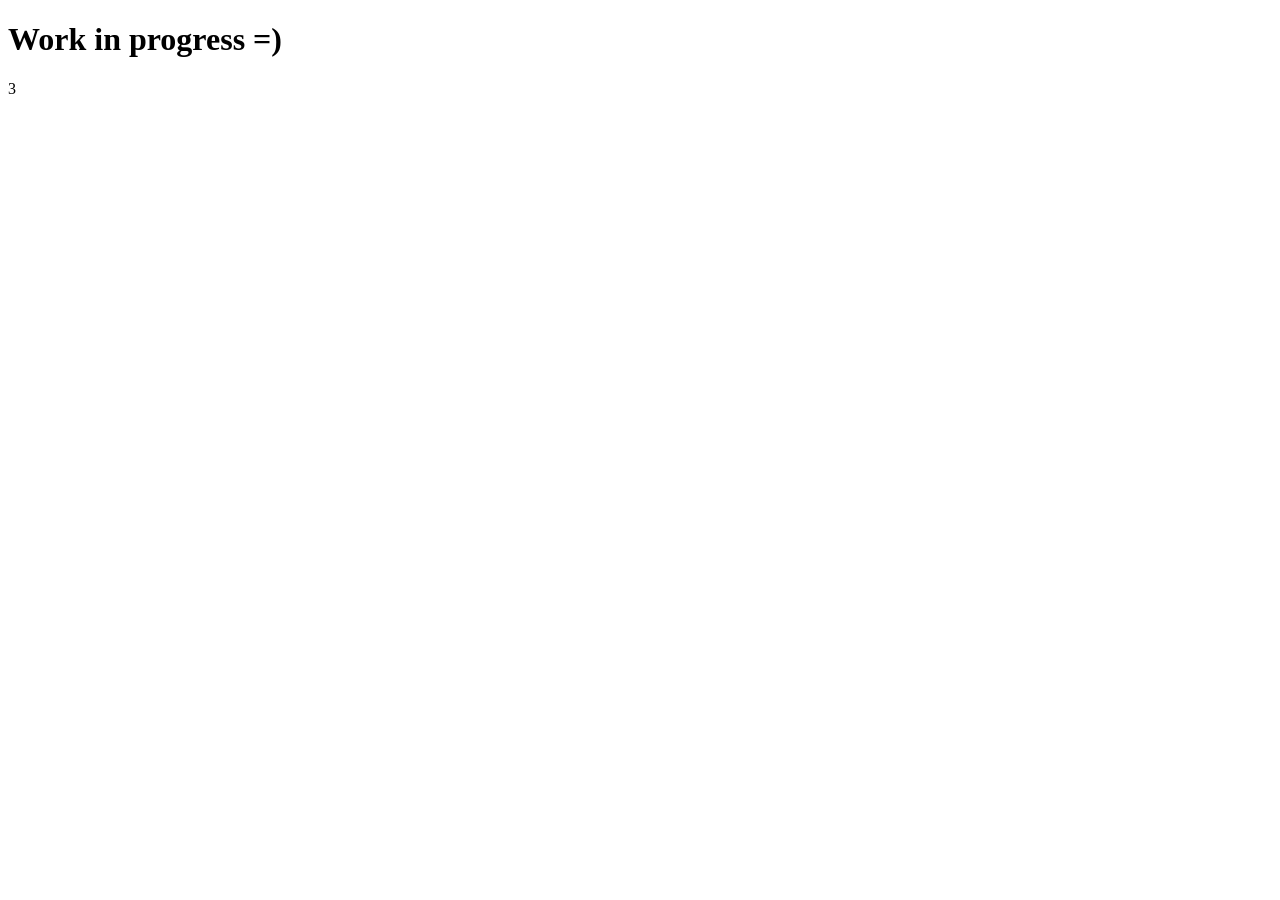
==== index.html @ c99b8af9 "Update index.html fixing countdown error" ====
<!DOCTYPE html>
<html lang="de">
<head>
    <meta charset="UTF-8">
    <title>badprogrammer42</title>
</head>
<body>
    
    <h1>Work in progress =)</h1>
    <p id="countdown">3</p>

    <script>

        
        var i = 3

        function countdown() {

            document.getElementById("countdown") = i

            if (i > 0) {
                
                i -= 1
                setTimeout(countdown(), 1000)

            } else {
                
                document.location.href = "https://youtu.be/dQw4w9WgXcQ"

            }


        }

        countdown()

    </script>

</body>
</html>
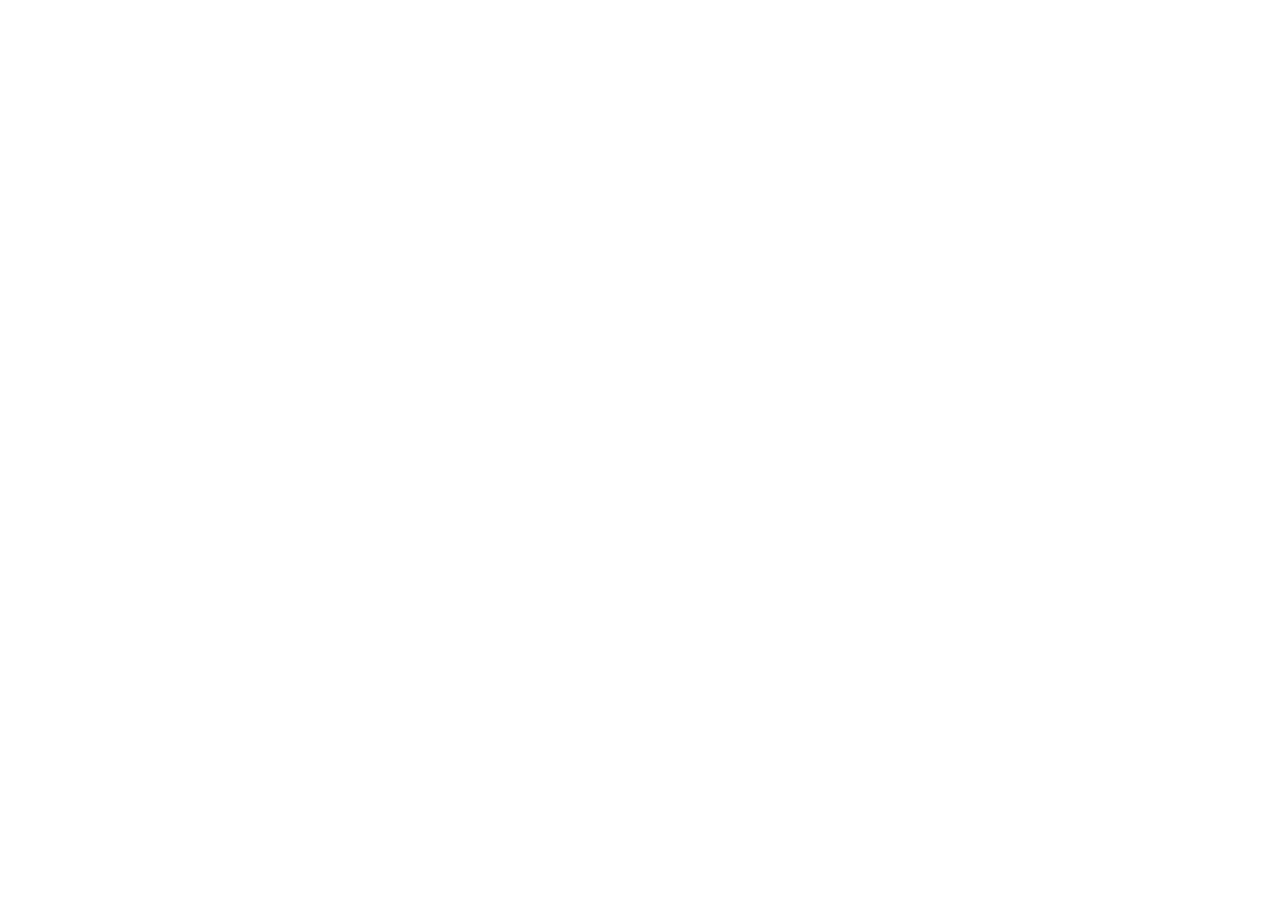
==== commit c35abf9a: "Update index.html fixing more errors from the counter" ====
--- a/index.html
+++ b/index.html
@@ -16,7 +16,7 @@
 
         function countdown() {
 
-            document.getElementById("countdown") = i
+            document.getElementById("countdown").innerHTML = i
 
             if (i > 0) {
                 
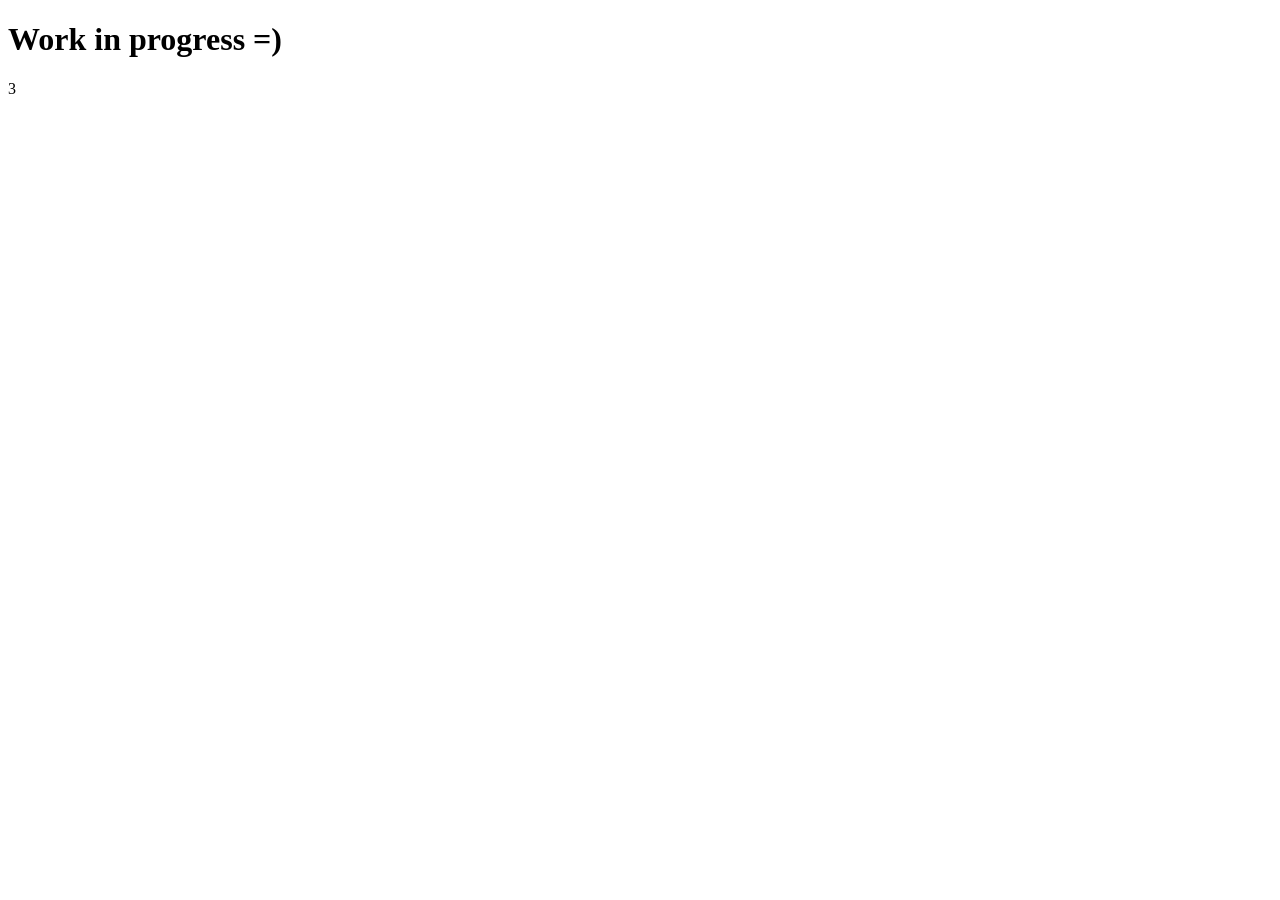
==== commit 47bf6e4f: "Update index.html Fixing the countdown (hopefully)" ====
--- a/index.html
+++ b/index.html
@@ -21,7 +21,6 @@
             if (i > 0) {
                 
                 i -= 1
-                setTimeout(countdown(), 1000)
 
             } else {
                 
@@ -32,7 +31,7 @@
 
         }
 
-        countdown()
+        setInterval(countdown(), 1000)
 
     </script>
 
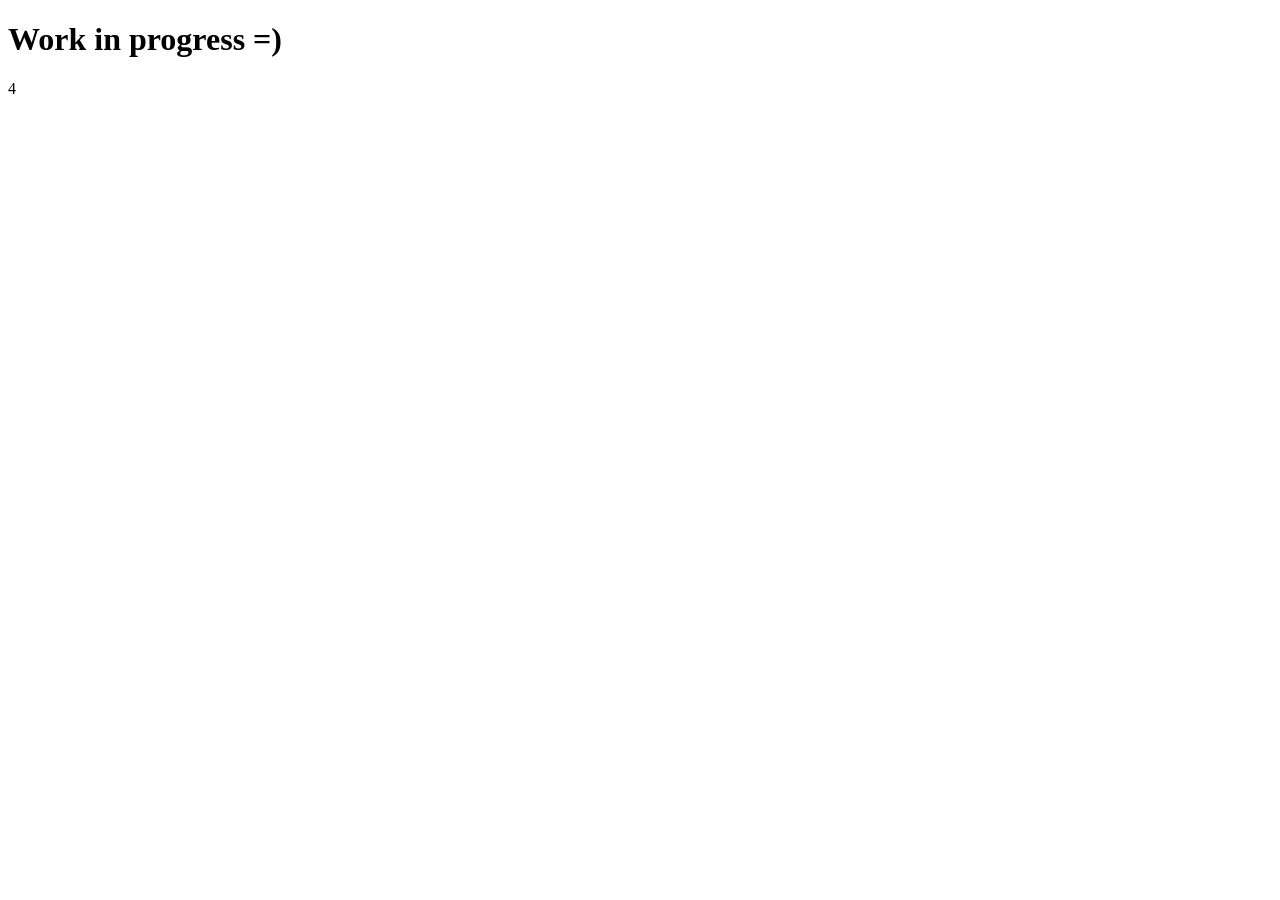
==== commit 001727c8: "Update index.html" ====
--- a/index.html
+++ b/index.html
@@ -12,17 +12,17 @@
     <script>
 
         
-        var i = 3
+        var i = 5
 
         function countdown() {
 
+
+            i -= 1
+
             document.getElementById("countdown").innerHTML = i
 
-            if (i > 0) {
-                
-                i -= 1
 
-            } else {
+            if (i < 0) {
                 
                 document.location.href = "https://youtu.be/dQw4w9WgXcQ"
 
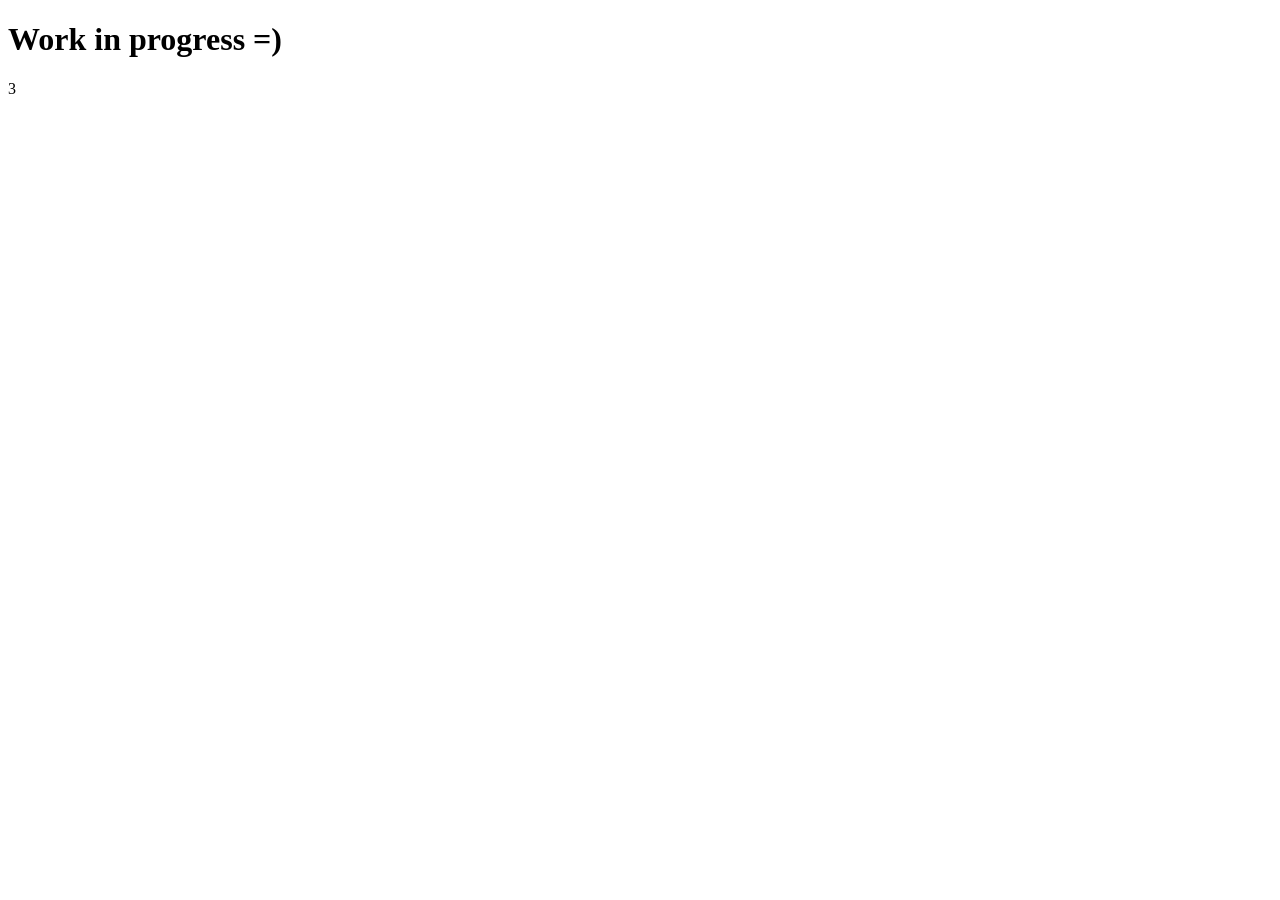
==== commit 06f2202b: "Update index.html" ====
--- a/index.html
+++ b/index.html
@@ -31,7 +31,9 @@
 
         }
 
-        setInterval(countdown(), 1000)
+        setInterval(function() {
+            countdown()
+        }, 1000)
 
     </script>
 
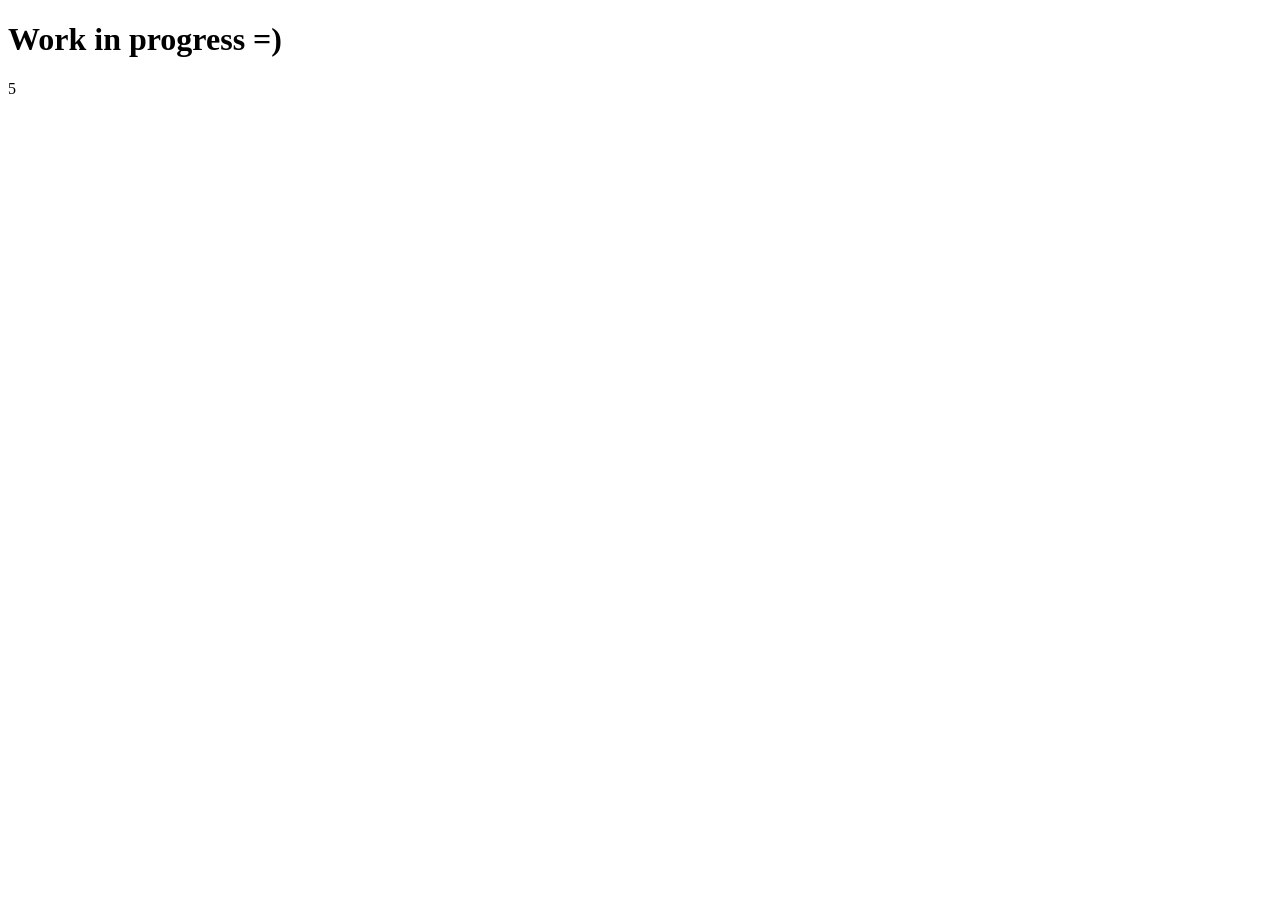
==== commit cb7bc000: "Update index.html" ====
--- a/index.html
+++ b/index.html
@@ -7,7 +7,7 @@
 <body>
     
     <h1>Work in progress =)</h1>
-    <p id="countdown">3</p>
+    <p id="countdown">5</p>
 
     <script>
 
@@ -22,7 +22,7 @@
             document.getElementById("countdown").innerHTML = i
 
 
-            if (i < 0) {
+            if (i <= 0) {
                 
                 document.location.href = "https://youtu.be/dQw4w9WgXcQ"
 
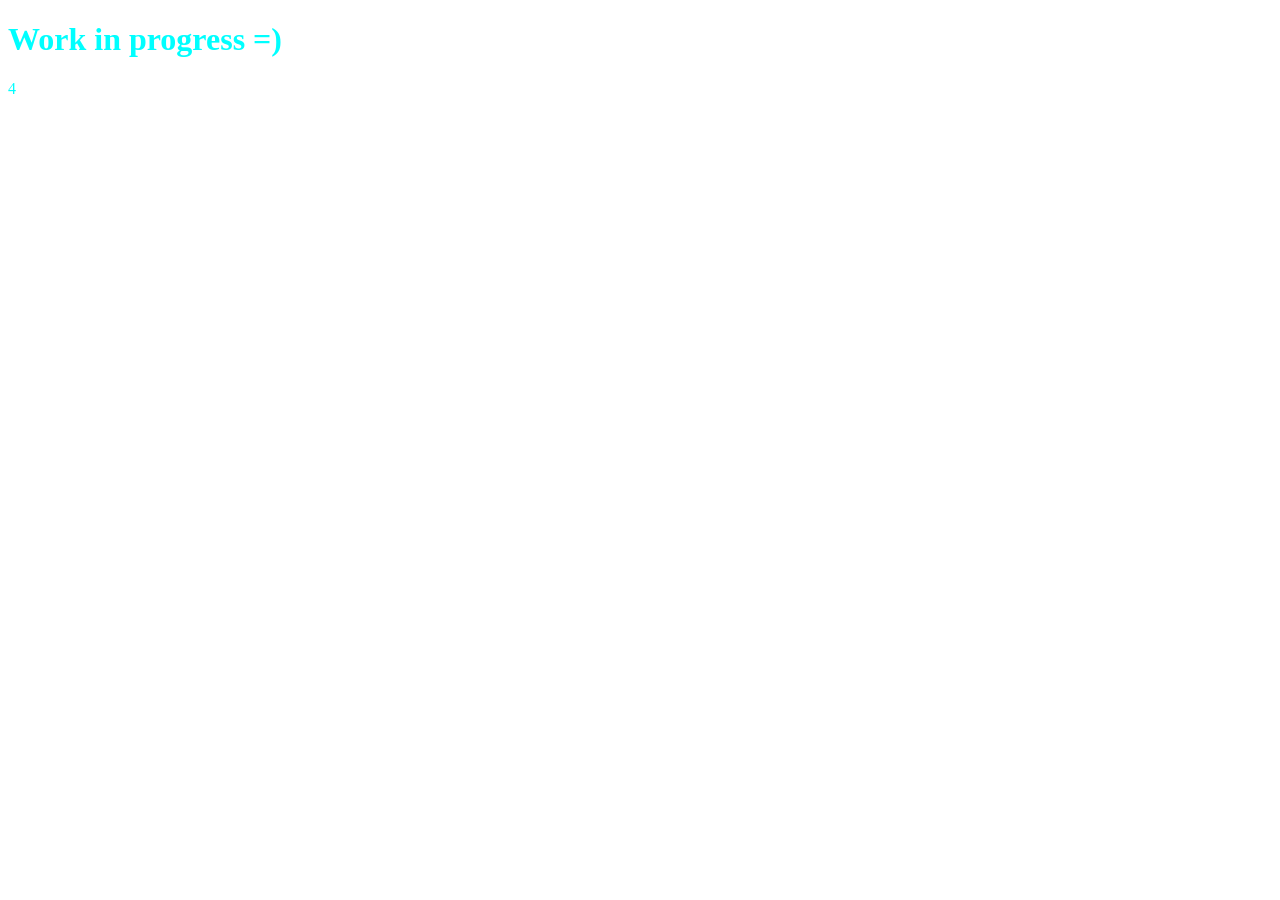
==== commit c470d2a0: "Added link to css file" ====
--- a/index.html
+++ b/index.html
@@ -3,6 +3,7 @@
 <head>
     <meta charset="UTF-8">
     <title>badprogrammer42</title>
+    <link rel="stylesheet" href="style.css">
 </head>
 <body>
     
@@ -38,4 +39,4 @@
     </script>
 
 </body>
-</html>+</html>
--- a/style.css
+++ b/style.css
@@ -0,0 +1,7 @@
+body {
+
+  color: cyan;
+  background-color: light-gray;
+  
+
+}
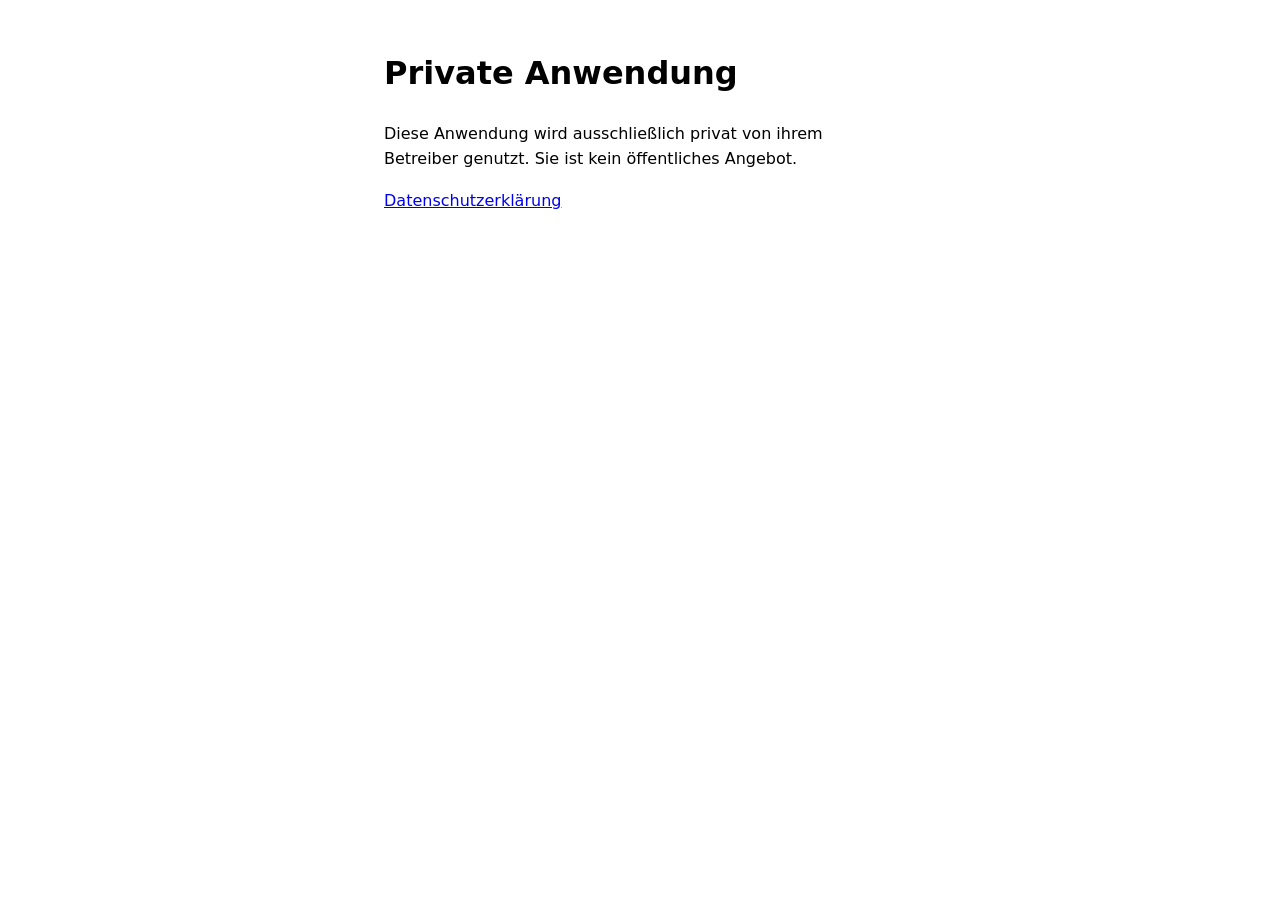
==== commit 517473a6: "Add files via upload" ====
--- a/index.html
+++ b/index.html
@@ -1,42 +1,17 @@
-<!DOCTYPE html>
+<!doctype html>
 <html lang="de">
 <head>
-    <meta charset="UTF-8">
-    <title>badprogrammer42</title>
-    <link rel="stylesheet" href="style.css">
+  <meta charset="utf-8">
+  <meta name="viewport" content="width=device-width, initial-scale=1">
+  <title>Private Anwendung</title>
+  <style>
+    :root { color-scheme: light dark; }
+    body { font-family: system-ui, sans-serif; line-height: 1.6; max-width: 32rem; margin: 3rem auto; padding: 0 1rem; }
+  </style>
 </head>
 <body>
-    
-    <h1>Work in progress =)</h1>
-    <p id="countdown">5</p>
-
-    <script>
-
-        
-        var i = 5
-
-        function countdown() {
-
-
-            i -= 1
-
-            document.getElementById("countdown").innerHTML = i
-
-
-            if (i <= 0) {
-                
-                document.location.href = "https://youtu.be/dQw4w9WgXcQ"
-
-            }
-
-
-        }
-
-        setInterval(function() {
-            countdown()
-        }, 1000)
-
-    </script>
-
+  <h1>Private Anwendung</h1>
+  <p>Diese Anwendung wird ausschließlich privat von ihrem Betreiber genutzt. Sie ist kein öffentliches Angebot.</p>
+  <p><a href="privacy.html">Datenschutzerklärung</a></p>
 </body>
 </html>
